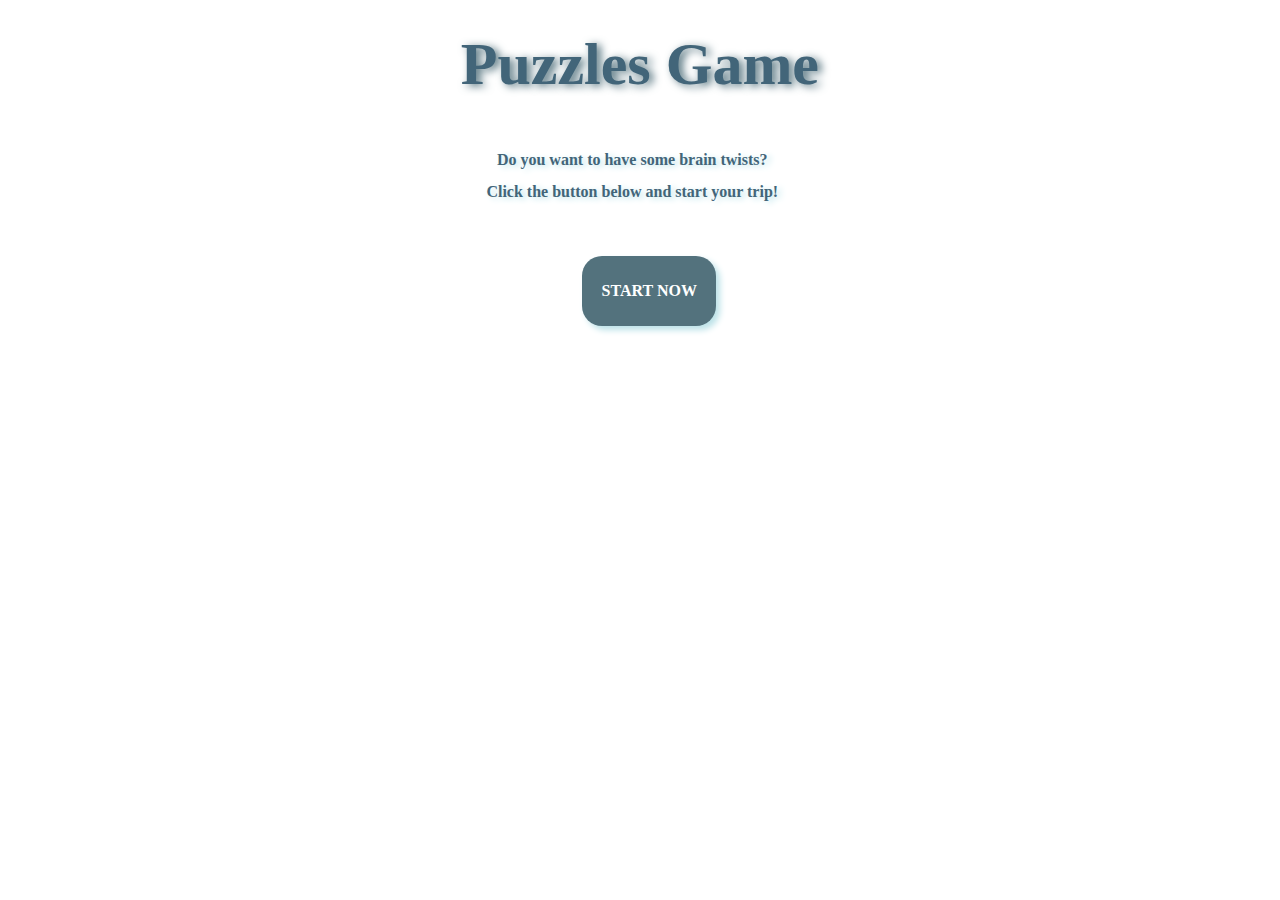
==== puzzle homework.html @ eeee020f "Add files via upload" ====
<!DOCTYPE html PUBLIC "-//W3C//DTD HTML 4.01//EN">
<html>
<head>
 <title>Interesting Puzzles Waiting for you</title>
 <link rel="stylesheet" href="mystyle1.css">
</head>
<body>
<div class="Q">
 <li><a href="file:///F:/Interactive%20Design/homework1/puzzle%20homework%20answerpage.html" target="_blank"><strong>START NOW</strong></a></li>
 <h1>Puzzles Game</h1>
<p><strong>Do you want to have some brain twists?<br>
  Click the button below and start your trip!</strong></p>
</div>

</body>
</html>
---- mystyle1.css ----
body {
  text-align: center;
  line-height: 2em;
  font-family: Georgia, "Times New Roman",
 Times, serif;
color: #426579;
background: url("img/ice.jpg")}
div.Q h1{
  position: absolute;
  text-align: center;
  top:-2em;
  left:16%;
  font-size:60px;
  text-shadow: 4px 2px 8px #53727d;
}
div.Q {
list-style-type: none;
position:absolute;
 padding: 0;
 margin: 0;
top: 8em;
left: 28%;
width: 40em }
div.Q li {
  box-shadow: 4px 4px 6px #bce2e8;
 position: absolute;
 top:8em;
 left:14em;
 background: #53727d;
 border-radius: 20px;
 margin: 10em 10 ;
 padding: 1.2em;}
 div.Q a {
 text-decoration: none }
 a:link {
  color: white }
  a:visited {
  color: #fff1cf}

  div.img{
    position: absolute;
    left:-3em;
    top:80em;
    box-sizing: 4000px 6000px;
  }
div.Q p{
  position:absolute;
  left:8em;
  text-shadow: 4px 2px 6px  #bce2e8;
}
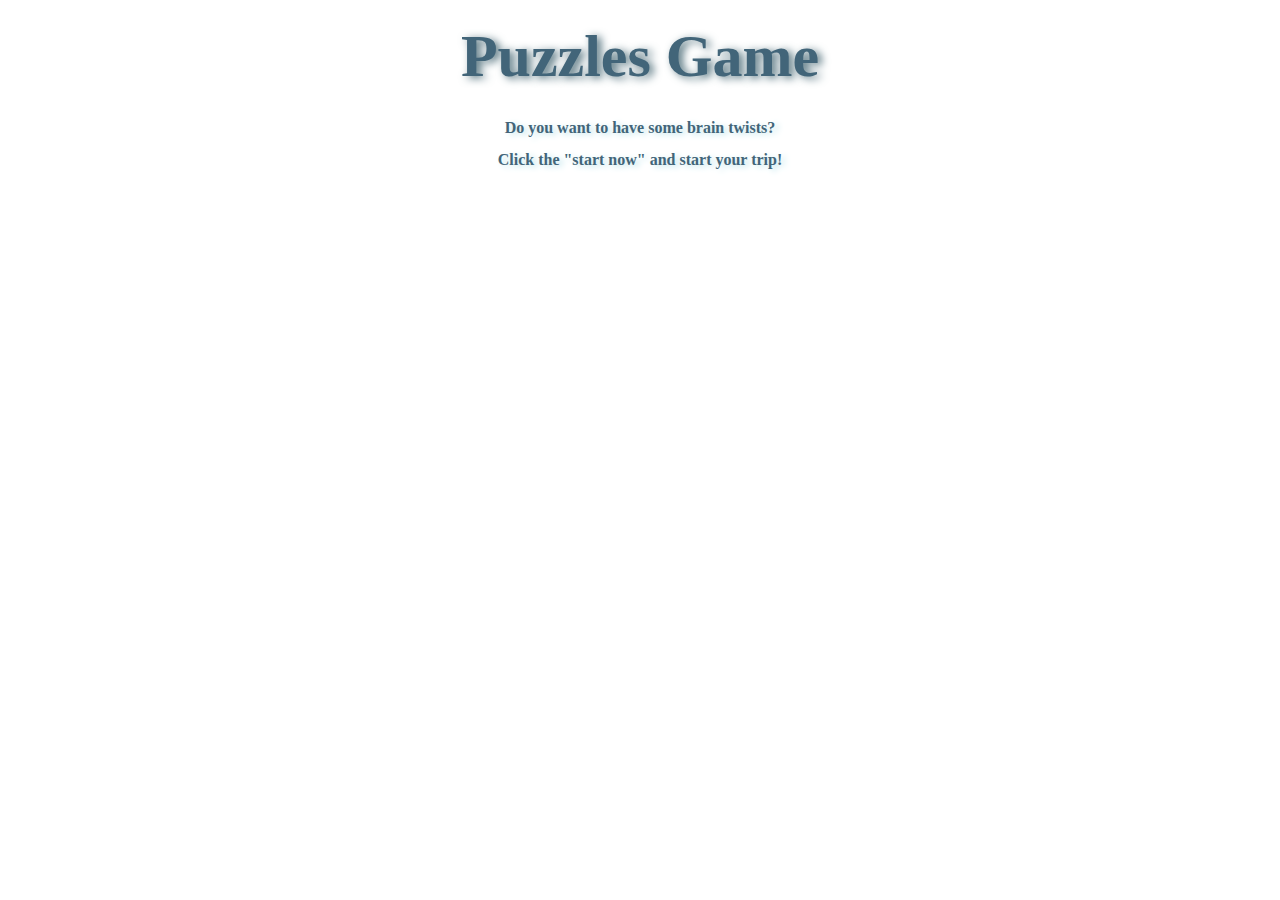
==== commit 7e2fd20a: "Add files via upload" ====
--- a/puzzle homework.html
+++ b/puzzle homework.html
@@ -5,11 +5,11 @@
  <link rel="stylesheet" href="mystyle1.css">
 </head>
 <body>
-<div class="Q">
- <li><a href="file:///F:/Interactive%20Design/homework1/puzzle%20homework%20answerpage.html" target="_blank"><strong>START NOW</strong></a></li>
+<div class="qs">
  <h1>Puzzles Game</h1>
 <p><strong>Do you want to have some brain twists?<br>
-  Click the button below and start your trip!</strong></p>
+  Click the "start now" and start your trip!</strong></p>
+<a href="file:///F:/Interactive%20Design/homework1/%E4%BD%9C%E4%B8%9A/puzzle%20homework%20answerpage.html" target="_blank"><strong>START NOW</strong></a>
 </div>
 
 </body>
--- a/mystyle1.css
+++ b/mystyle1.css
@@ -1,36 +1,19 @@
 body {
-  text-align: center;
   line-height: 2em;
   font-family: Georgia, "Times New Roman",
  Times, serif;
 color: #426579;
 background: url("img/ice.jpg")}
-div.Q h1{
-  position: absolute;
-  text-align: center;
+div.qs {
+text-align:center;
+}
+
+div.qs h1{
   top:-2em;
-  left:16%;
   font-size:60px;
   text-shadow: 4px 2px 8px #53727d;
 }
-div.Q {
-list-style-type: none;
-position:absolute;
- padding: 0;
- margin: 0;
-top: 8em;
-left: 28%;
-width: 40em }
-div.Q li {
-  box-shadow: 4px 4px 6px #bce2e8;
- position: absolute;
- top:8em;
- left:14em;
- background: #53727d;
- border-radius: 20px;
- margin: 10em 10 ;
- padding: 1.2em;}
- div.Q a {
+ div.qs a {
  text-decoration: none }
  a:link {
   color: white }
@@ -38,13 +21,9 @@
   color: #fff1cf}
 
   div.img{
-    position: absolute;
-    left:-3em;
     top:80em;
     box-sizing: 4000px 6000px;
   }
-div.Q p{
-  position:absolute;
-  left:8em;
+div.qs p{
   text-shadow: 4px 2px 6px  #bce2e8;
 }
